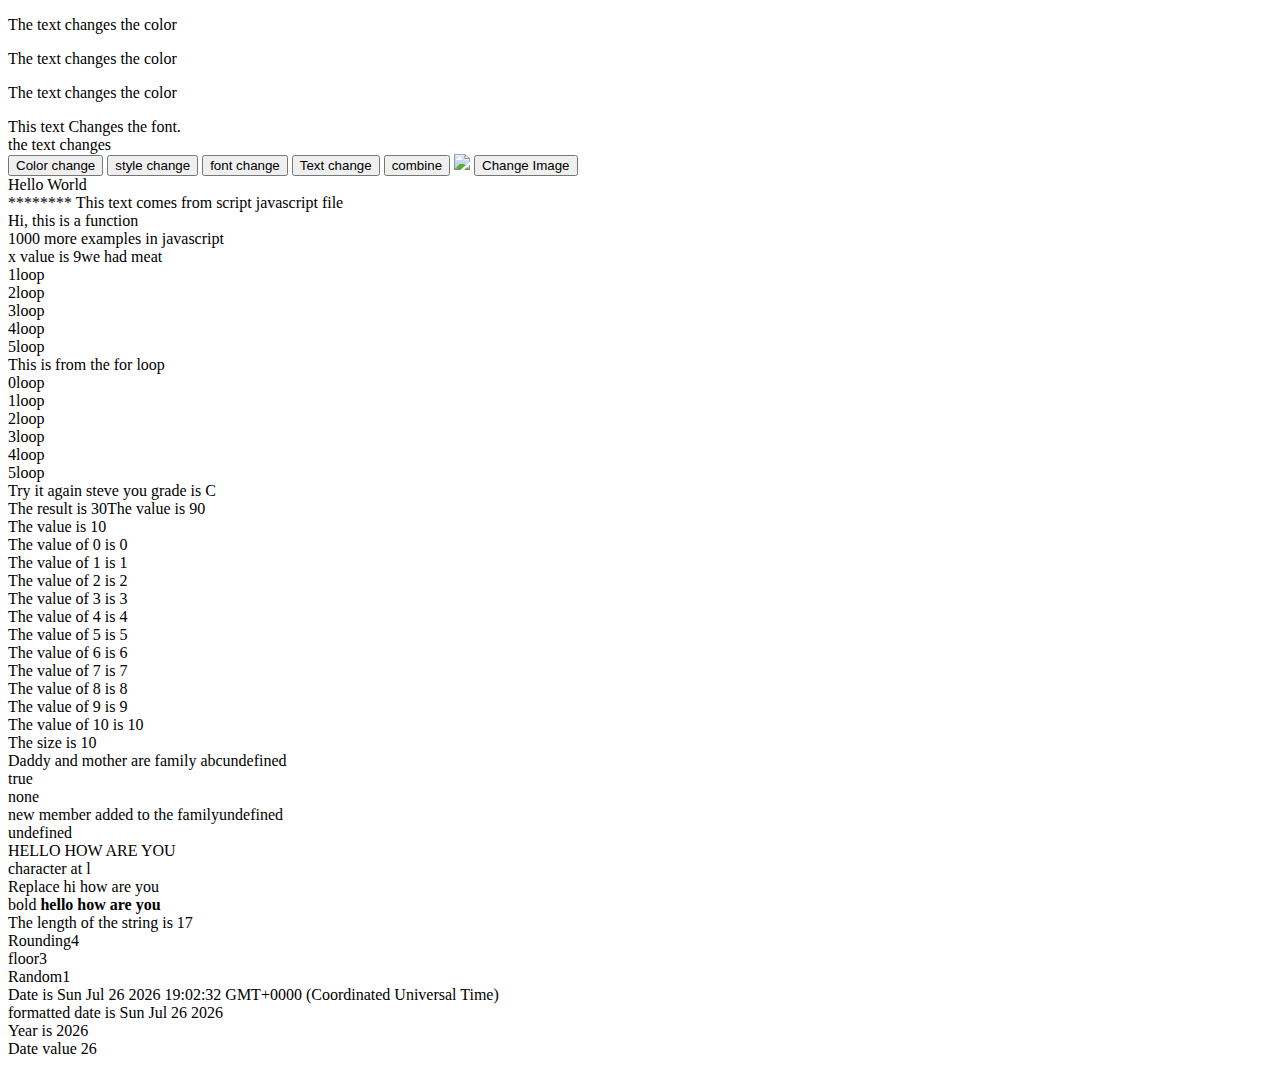
==== index.html @ 2c3738af "About selectors" ====
<!DOCTYPE html>
<html lang="en">

<head>
    <meta charset="utf-8">
    <meta http-equiv="X-UA-Compatible" content="IE=edge">
    <meta name="viewport" content="width=device-width, initial-scale=1">
    <title>Javascript</title>


</head>
<body>
    <p id="para1">The text changes the color  </p>
	<p id="para2">The text changes the color  </p>
	<p id="para3">The text changes the color  </p>
	<div class="div1" id="div1">
		This text Changes the font.
	</div>
	<div id="div2">the text changes</div>
	<div id="div3"></div>
    <button onClick="changeColor();">Color change</button>
	 <button onClick="changeStyle();">style change</button>
	 <button onClick="changeFont();">font change</button>
	 <button onClick="changeText();">Text change</button>
	 <button onClick="combineText();">combine</button>
	 
	 <img src="c:/kamal/Android/kamal.jpg" id ="image1" class="image1" />
	 <button onClick="changeImage();">Change Image</button>
    <script>
    document.write("<br  />");
      document.write("Hello World");
    document.write("<br  />");
      document.write("********");
      var welcomeMessage="Hello There";
      //alert(welcomeMessage);

    </script>
    <script src="scripts.js" src="text/javascript">    </script>
</body>

</html>
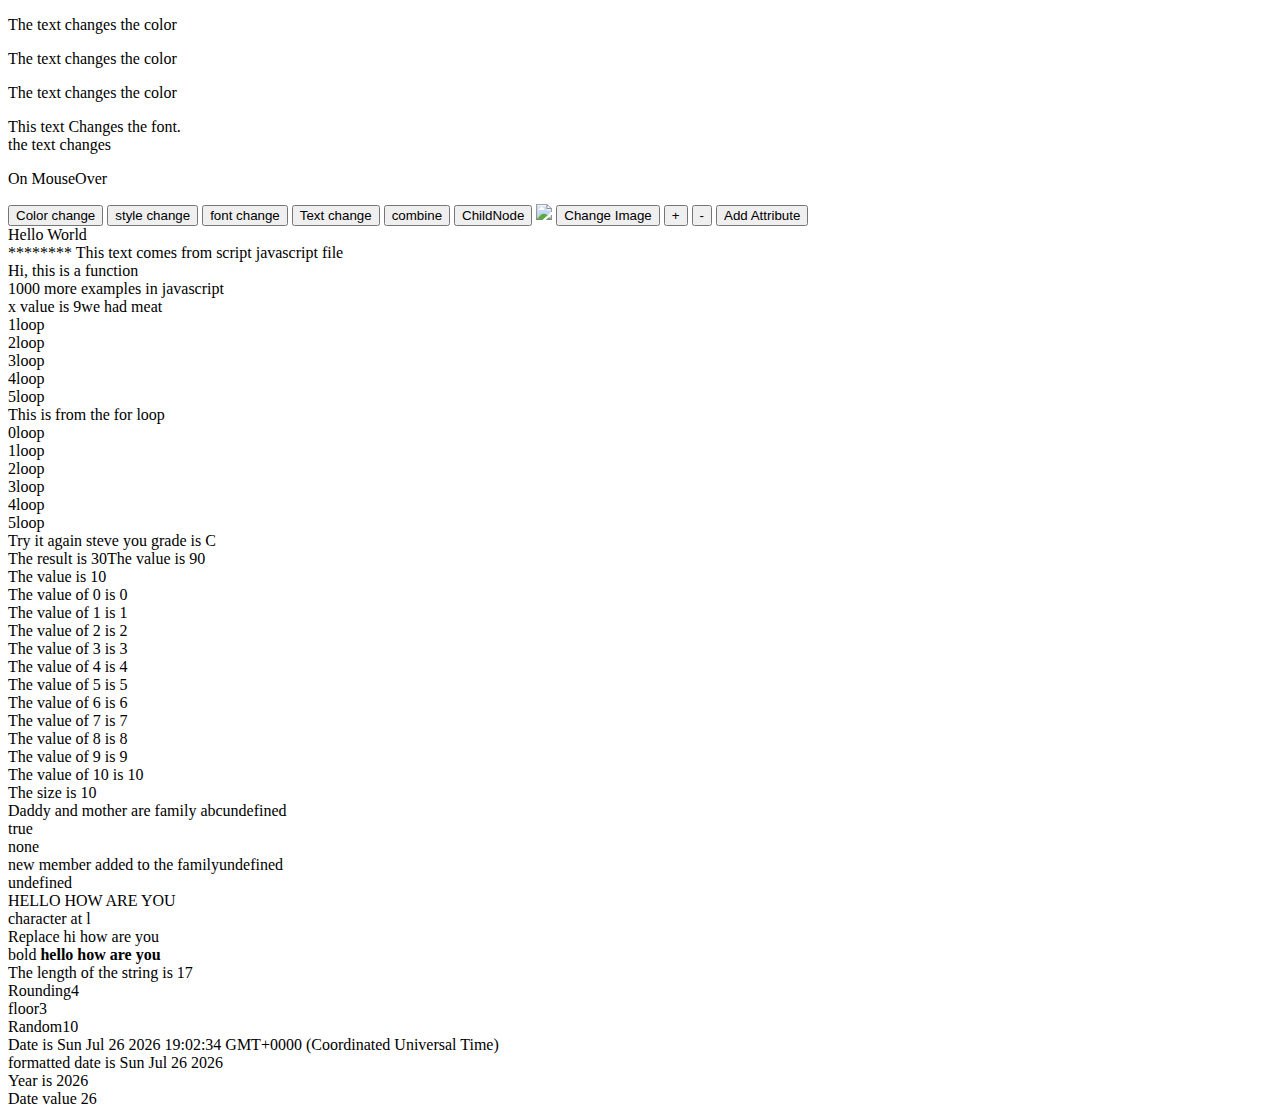
==== commit 5ce70e4c: "Learning javascript" ====
--- a/index.html
+++ b/index.html
@@ -6,8 +6,13 @@
     <meta http-equiv="X-UA-Compatible" content="IE=edge">
     <meta name="viewport" content="width=device-width, initial-scale=1">
     <title>Javascript</title>
-
-
+<style>
+	#addattr{
+	color:#7986CB;
+	font-size:24px;
+	font-style:italic;
+	}
+</style>
 </head>
 <body>
     <p id="para1">The text changes the color  </p>
@@ -18,14 +23,24 @@
 	</div>
 	<div id="div2">the text changes</div>
 	<div id="div3"></div>
+	
+	<p id="par1" onmouseover="changeBackground();" onmouseout="removeBackground();">On MouseOver</p>
+	
+	<div id="text1"></div>
+	
     <button onClick="changeColor();">Color change</button>
 	 <button onClick="changeStyle();">style change</button>
 	 <button onClick="changeFont();">font change</button>
 	 <button onClick="changeText();">Text change</button>
 	 <button onClick="combineText();">combine</button>
+	 <button onClick="childNode();">ChildNode</button>
 	 
-	 <img src="c:/kamal/Android/kamal.jpg" id ="image1" class="image1" />
+	 <img src="c:/kamal/Android/kamal.jpg" id ="image1" class="image1" onMouseOver="changeImageMouse();" onMouseOut="replaceImageMouse();" />
 	 <button onClick="changeImage();">Change Image</button>
+	 
+	 <button onClick="addNewText();">+</button>
+	 <button onClick="removeNewText();">-</button>
+	 <button onClick="addAttr();">Add Attribute</button>
     <script>
     document.write("<br  />");
       document.write("Hello World");
